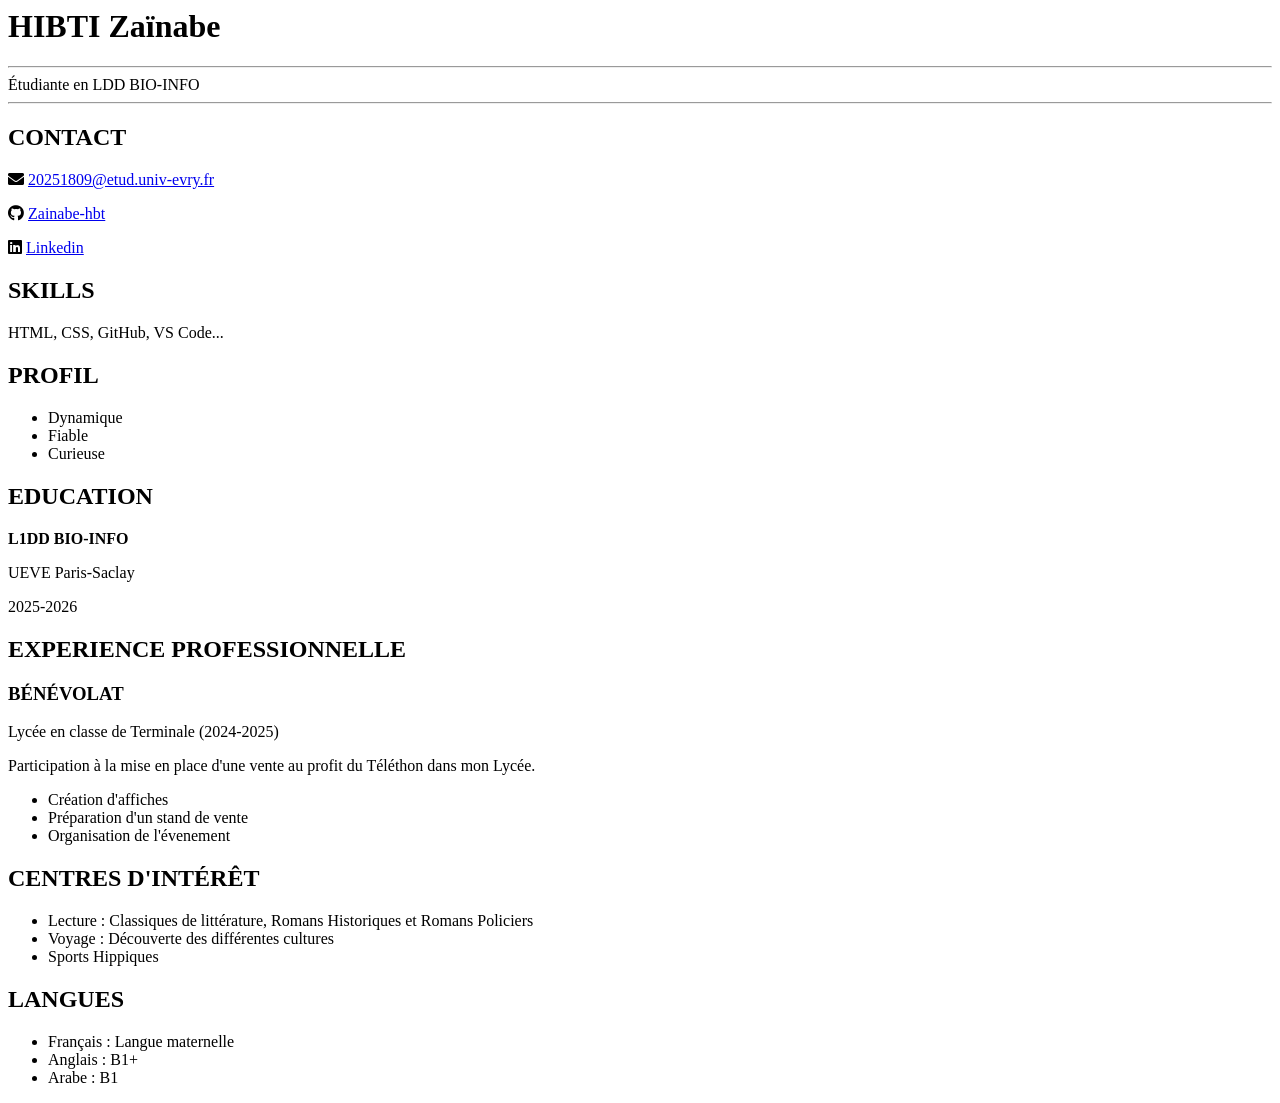
==== index.html @ 106a8764 "première mise sous git" ====
<html>
	<head>
   <link rel="stylesheet" href="https://cdnjs.cloudflare.com/ajax/libs/font-awesome/5.15.4/css/all.min.css">
   <title>Your Name resume</title>
	</head>

	<body>
		<header id="header">
			<!-- resume header with your name and title -->
			<h1><b>HIBTI</b> Zaïnabe</h1>
			<hr>
			Étudiante en LDD BIO-INFO 
			<hr>
		</header>
		<main>
			<article id="mainLeft">
				<section>
					<h2>CONTACT</h2>
					<p>
    <i class="fa fa-envelope" aria-hidden="true"></i>
    <a href="mailto:20251809@etud.univ-evry.fr">20251809@etud.univ-evry.fr</a>
</p>
<p>
    <i class="fab fa-github" aria-hidden="true"></i>
    <a href="https://github.com/Zainabe-hbt">Zainabe-hbt</a>
</p>
<p>
    <i class="fab fa-linkedin" aria-hidden="true"></i>
    <a href="https://www.linkedin.com/in/za%C3%AFnabe-hibti-81295b388/">Linkedin</a>
</p>
				</section>
				<section>
					<h2>SKILLS</h2>
					    <p>HTML, CSS, GitHub, VS Code...</p>
				</section>
                <section>
					<h2>PROFIL</h2>
</p><ul>
	    <li>Dynamique</li>
		<li>Fiable</li>
		<li>Curieuse</li>
</ul></p>
				</section>
				<section>
					<h2>EDUCATION</h2>
<b>L1DD BIO-INFO </b>
	<p>
UEVE Paris-Saclay	</p>
	<p>
		2025-2026
    </p>				</section>            
			</article>
			<article id="mainRight">
				<section>
					<h2>EXPERIENCE PROFESSIONNELLE</h2>
<h3><b>BÉNÉVOLAT</b></h3>
<p>
		Lycée en classe de Terminale (2024-2025)
</p>
<p>
Participation à la mise en place d'une vente au profit du Téléthon dans mon Lycée.
</p>
<ul>
		<li>Création d'affiches</li>
		<li>Préparation d'un stand de vente</li>
		<li>Organisation de l'évenement </li>
</ul>
				</section>
                <section>
				<h2>CENTRES D'INTÉRÊT</h2>
				<p>
 <ul>
                <li>Lecture : Classiques de littérature, Romans Historiques et Romans Policiers</li>
                <li>Voyage : Découverte des différentes cultures</li>
		        <li>Sports Hippiques</li>
</ul></p>
            <h2>LANGUES</h2>
				<p>
<ul>
                <li>Français : Langue maternelle</li>
                <li>Anglais : B1+</li>
		        <li>Arabe : B1 </li>
 </ul></p>
				</section>
			</article>
		</main>
	</body>
</html>
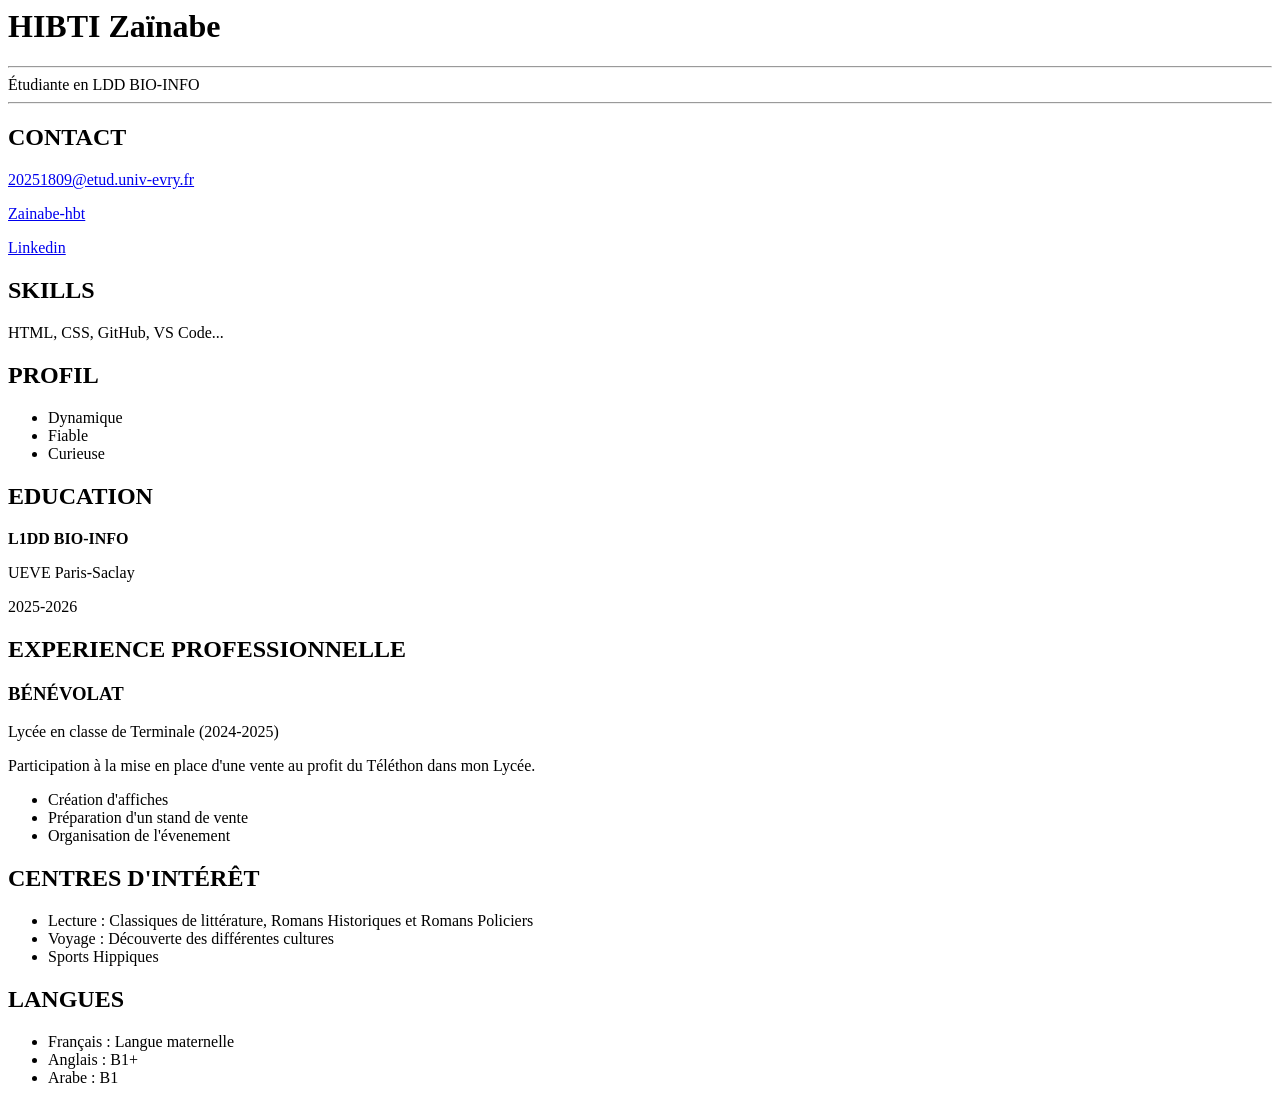
==== commit c0784597: "correction lien css" ====
--- a/index.html
+++ b/index.html
@@ -1,6 +1,6 @@
 <html>
 	<head>
-   <link rel="stylesheet" href="https://cdnjs.cloudflare.com/ajax/libs/font-awesome/5.15.4/css/all.min.css">
+   <link rel="stylesheet" href="https://zainabe-hbt.github.io/resume/https://zainabe-hbt.github.io/resume/style.css">
    <title>Your Name resume</title>
 	</head>
 
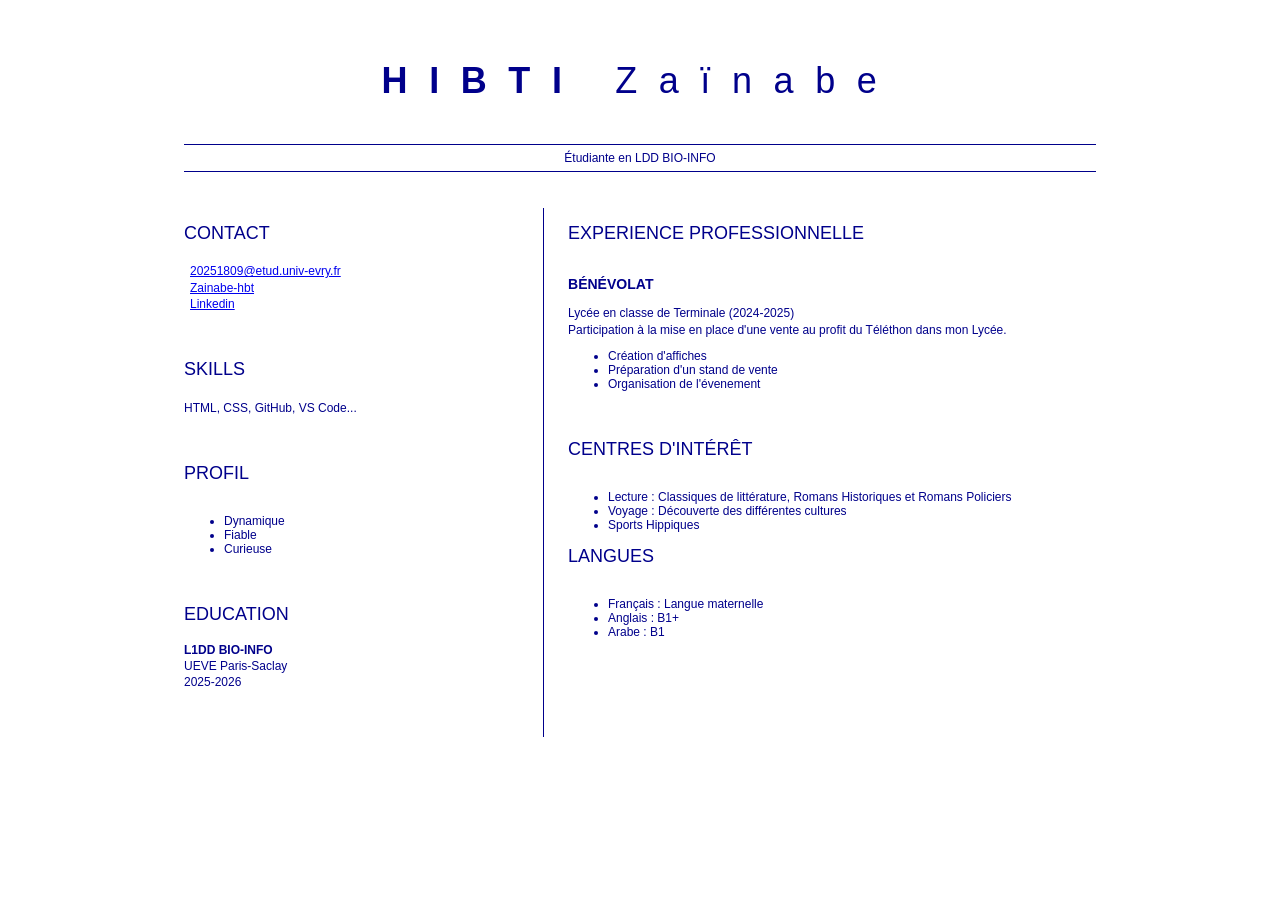
==== commit 5322bc9e: "modification" ====
--- a/index.html
+++ b/index.html
@@ -1,12 +1,12 @@
+<!DOCTYPE html>
 <html>
 	<head>
-   <link rel="stylesheet" href="https://zainabe-hbt.github.io/resume/https://zainabe-hbt.github.io/resume/style.css">
-   <title>Your Name resume</title>
+   <link rel="stylesheet" href="style.css">
+   <title>CV HIBTI Zaïnabe</title>
 	</head>
 
 	<body>
 		<header id="header">
-			<!-- resume header with your name and title -->
 			<h1><b>HIBTI</b> Zaïnabe</h1>
 			<hr>
 			Étudiante en LDD BIO-INFO 
@@ -35,11 +35,13 @@
 				</section>
                 <section>
 					<h2>PROFIL</h2>
-</p><ul>
+</p>
+<ul>
 	    <li>Dynamique</li>
 		<li>Fiable</li>
 		<li>Curieuse</li>
-</ul></p>
+</ul>
+</p>
 				</section>
 				<section>
 					<h2>EDUCATION</h2>
--- a/style.css
+++ b/style.css
@@ -0,0 +1,54 @@
+body {
+    font-family: 'Segoe UI', Tahoma, Geneva, Verdana, sans-serif;
+    font-size: 12px;
+    max-width: 960px;
+    margin: auto;
+    color:darkblue;
+}
+h1 {
+    font-size: 3em;
+    letter-spacing: .6em;
+    padding-top: 1em;
+    padding-bottom: 1em;
+}
+
+h2 {
+    font-size: 1.5em;
+    padding-bottom: 1em;
+    background-color:white;
+}
+main { 
+    display: grid;
+    grid-template-columns: 40% 60%;
+    margin-top: 3em;
+}
+header {
+    text-align: center;
+    margin: auto 2em;
+}
+
+section {
+    margin: auto 1em 4em 2em;
+}
+
+i {
+    margin-right: .5em;
+}
+
+p {
+    margin: .2em auto
+}
+
+hr {
+    border: none;
+    background-color: darkblue;
+    height: 1px;
+}
+
+h1, h2 {
+    font-weight: 100;
+    margin-bottom: 0;
+}
+#mainLeft {
+   border-right: 1px solid darkblue;
+}
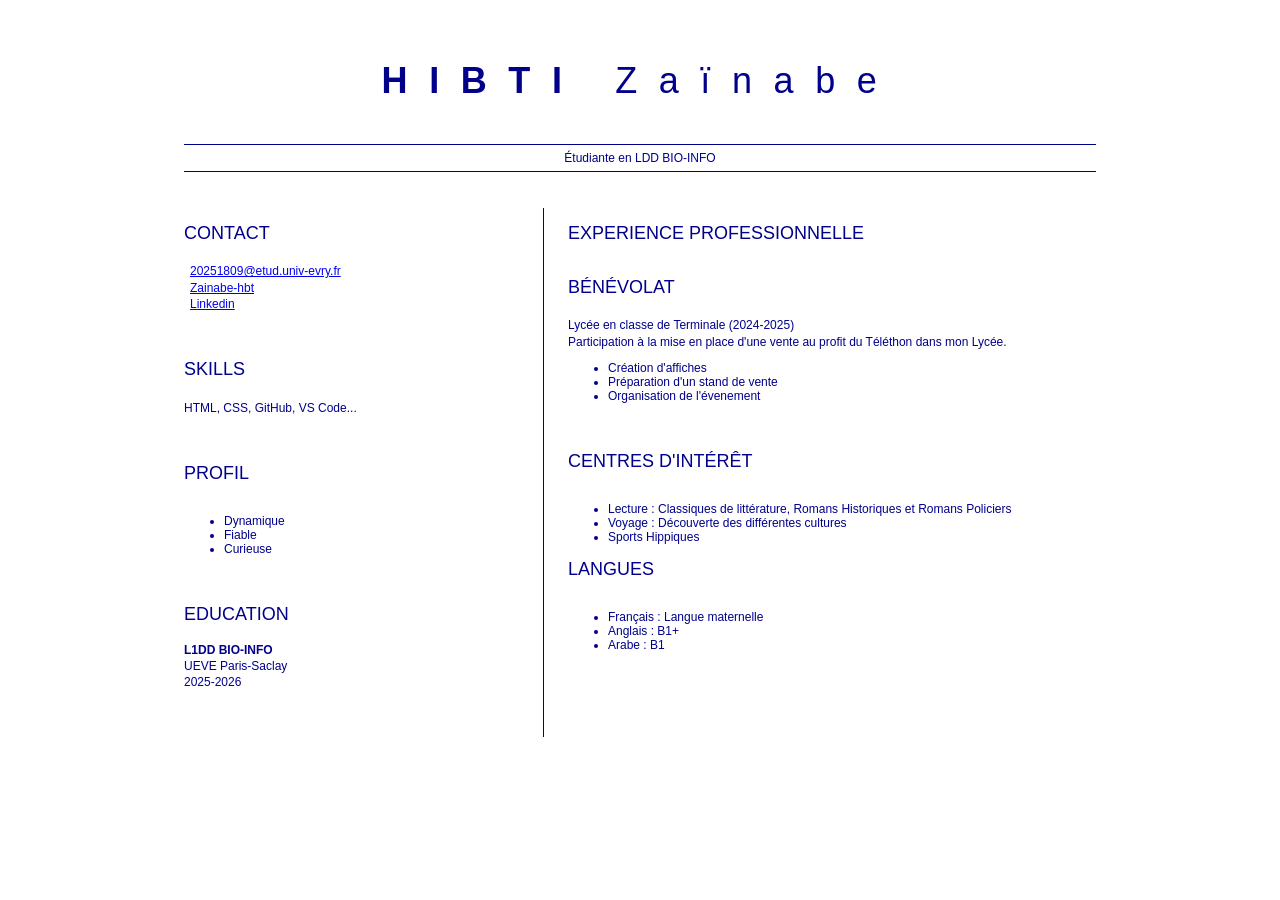
==== commit e7cd1763: "changement de titre" ====
--- a/index.html
+++ b/index.html
@@ -55,7 +55,7 @@
 			<article id="mainRight">
 				<section>
 					<h2>EXPERIENCE PROFESSIONNELLE</h2>
-<h3><b>BÉNÉVOLAT</b></h3>
+<h2>BÉNÉVOLAT</h2>
 <p>
 		Lycée en classe de Terminale (2024-2025)
 </p>
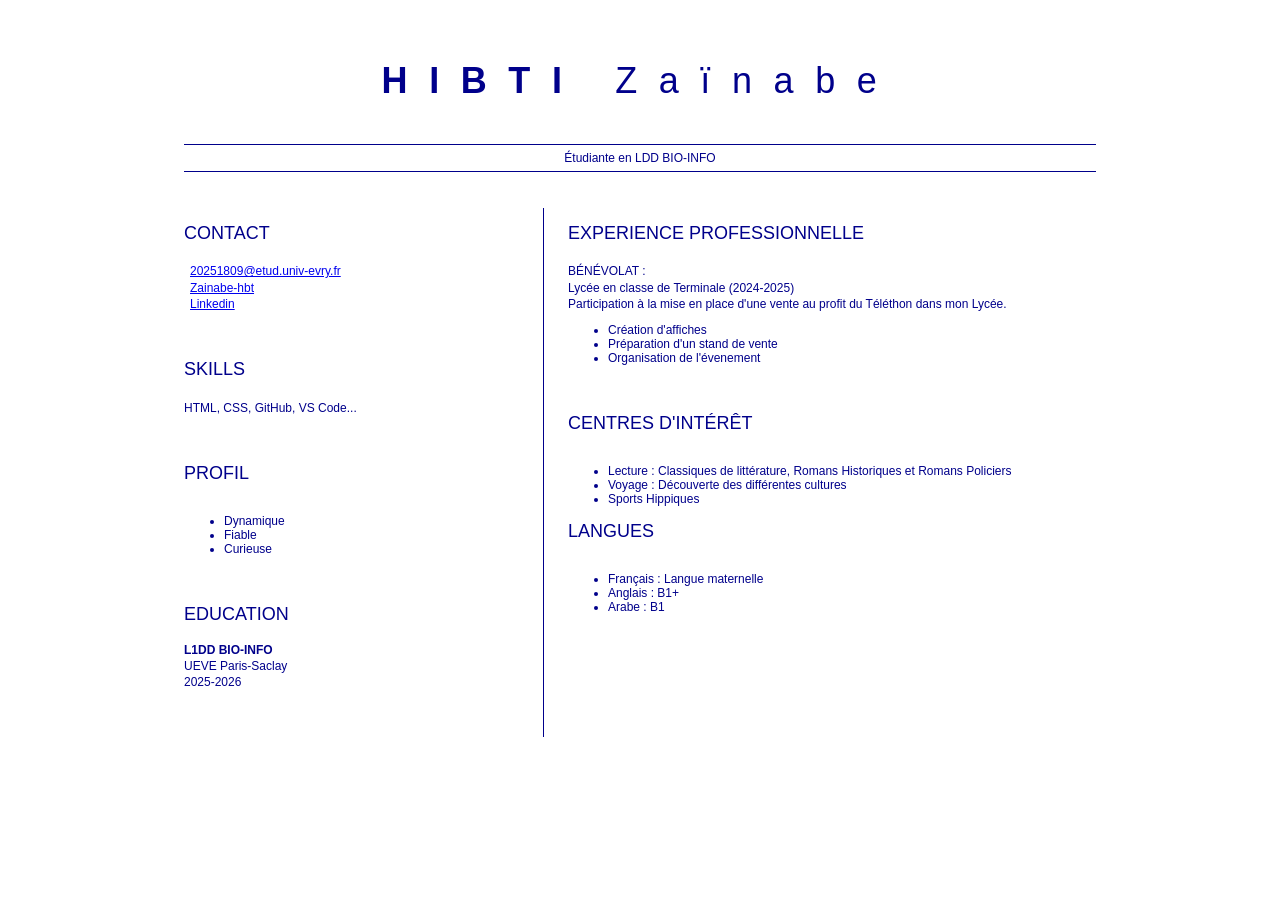
==== commit 1a387ad0: "Titre" ====
--- a/index.html
+++ b/index.html
@@ -55,8 +55,8 @@
 			<article id="mainRight">
 				<section>
 					<h2>EXPERIENCE PROFESSIONNELLE</h2>
-<h2>BÉNÉVOLAT</h2>
-<p>
+					<p>BÉNÉVOLAT :</p>
+					<p>
 		Lycée en classe de Terminale (2024-2025)
 </p>
 <p>
